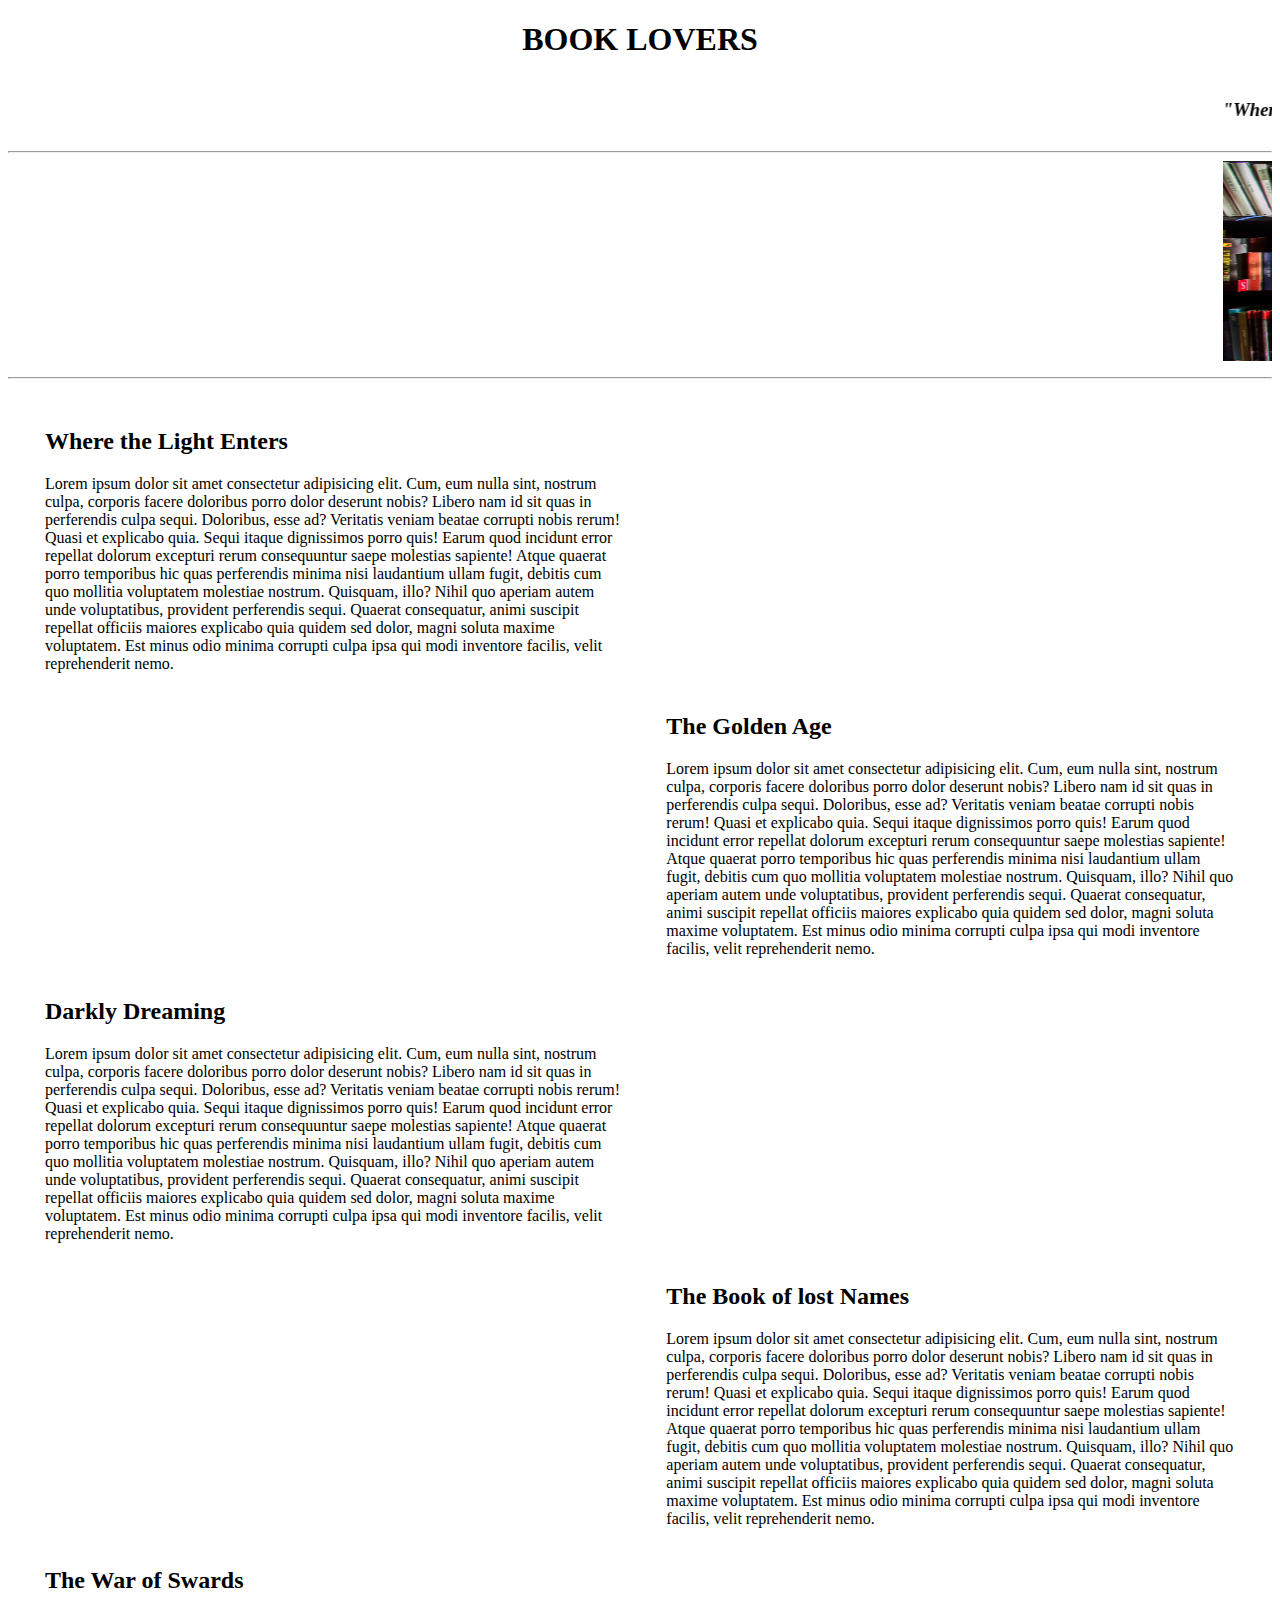
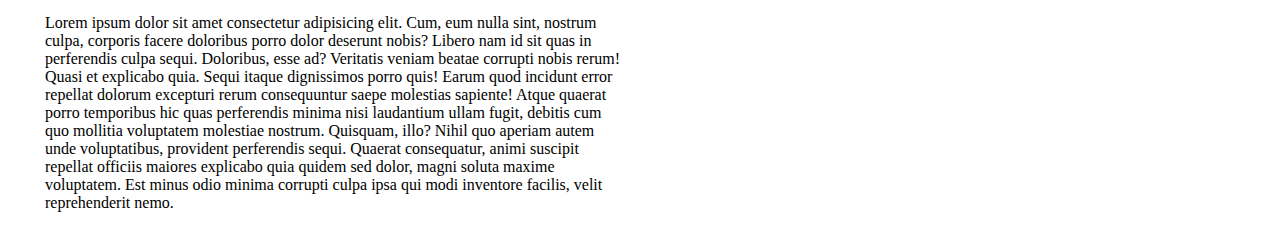
==== firstpage.html @ bc68593b "mypage first commit" ====
<!DOCTYPE html>
<html lang="en">
<head>
  <meta charset="UTF-8">
  <meta name="viewport" content="width=device-width, initial-scale=1.0">
  <title>My Web</title>
</head>
<body>
  <center><h1> BOOK LOVERS </h1></center>
  <marquee><h3><i>"Where you find your beloved books.." </i></h3></marquee>
<hr>

    <marquee><img src="img/book1.jpg" width="100%" height="200"><img src="img/book1.jpg" width="100%" height="200"><img src="img/book1.jpg" width="100%" height="200"><img src="img/book1.jpg" width="100%" height="200"><img src="img/book1.jpg" width="100%" height="200"><img src="img/book1.jpg" width="100%" height="200"><img src="img/book1.jpg" width="100%" height="200"><img src="img/book1.jpg" width="100%" height="200"><img src="img/book1.jpg" width="100%" height="200"><img src="img/book1.jpg" width="100%" height="200"><img src="img/book1.jpg" width="100%" height="200"></marquee>


<hr>
<table border="0" >
  <br>
  <tr>
    <td width="30"></td>
      <td>
        <h2>Where the Light Enters </h2>
        
        <p>Lorem ipsum dolor sit amet consectetur adipisicing elit. Cum, eum nulla sint, nostrum culpa, corporis facere doloribus porro dolor deserunt nobis? Libero nam id sit quas in perferendis culpa sequi.
      Doloribus, esse ad? Veritatis veniam beatae corrupti nobis rerum! Quasi et explicabo quia. Sequi itaque dignissimos porro quis! Earum quod incidunt error repellat dolorum excepturi rerum consequuntur saepe molestias sapiente!
      Atque quaerat porro temporibus hic quas perferendis minima nisi laudantium ullam fugit, debitis cum quo mollitia voluptatem molestiae nostrum. Quisquam, illo? Nihil quo aperiam autem unde voluptatibus, provident perferendis sequi.
      Quaerat consequatur, animi suscipit repellat officiis maiores explicabo quia quidem sed dolor, magni soluta maxime voluptatem. Est minus odio minima corrupti culpa ipsa qui modi inventore facilis, velit reprehenderit nemo.</p></td>
      <td width="30"></td>
      <td><img src="https://th.bing.com/th/id/OIP.CFcr77um4CHi5D2z-M87ygHaLL?w=186&h=282&c=7&r=0&o=5&dpr=1.5&pid=1.7" alt="" width="200"></td>
      <td width="30"></td>
 </tr>
 <tr>
  <td width="30"></td>
  <td><p>&nbsp;&nbsp;&nbsp;&nbsp;&nbsp;&nbsp;</p><img src="https://th.bing.com/th/id/OIP.z_Hk9NyL6soOD8-HwvvBqQHaJv?w=186&h=245&c=7&r=0&o=5&dpr=1.5&pid=1.7" alt="" width="200"></td>
  <td width="30"></td>
    <td>
      <h2>The Golden Age </h2>
      
      <p>Lorem ipsum dolor sit amet consectetur adipisicing elit. Cum, eum nulla sint, nostrum culpa, corporis facere doloribus porro dolor deserunt nobis? Libero nam id sit quas in perferendis culpa sequi.
    Doloribus, esse ad? Veritatis veniam beatae corrupti nobis rerum! Quasi et explicabo quia. Sequi itaque dignissimos porro quis! Earum quod incidunt error repellat dolorum excepturi rerum consequuntur saepe molestias sapiente!
    Atque quaerat porro temporibus hic quas perferendis minima nisi laudantium ullam fugit, debitis cum quo mollitia voluptatem molestiae nostrum. Quisquam, illo? Nihil quo aperiam autem unde voluptatibus, provident perferendis sequi.
    Quaerat consequatur, animi suscipit repellat officiis maiores explicabo quia quidem sed dolor, magni soluta maxime voluptatem. Est minus odio minima corrupti culpa ipsa qui modi inventore facilis, velit reprehenderit nemo.</p></td>
    <td width="30"></td>

</tr>
<tr>
  <td width="30"></td>
    <td>
      <h2>Darkly Dreaming </h2>
      
      <p>Lorem ipsum dolor sit amet consectetur adipisicing elit. Cum, eum nulla sint, nostrum culpa, corporis facere doloribus porro dolor deserunt nobis? Libero nam id sit quas in perferendis culpa sequi.
    Doloribus, esse ad? Veritatis veniam beatae corrupti nobis rerum! Quasi et explicabo quia. Sequi itaque dignissimos porro quis! Earum quod incidunt error repellat dolorum excepturi rerum consequuntur saepe molestias sapiente!
    Atque quaerat porro temporibus hic quas perferendis minima nisi laudantium ullam fugit, debitis cum quo mollitia voluptatem molestiae nostrum. Quisquam, illo? Nihil quo aperiam autem unde voluptatibus, provident perferendis sequi.
    Quaerat consequatur, animi suscipit repellat officiis maiores explicabo quia quidem sed dolor, magni soluta maxime voluptatem. Est minus odio minima corrupti culpa ipsa qui modi inventore facilis, velit reprehenderit nemo.</p></td>
    <td width="30"></td>
    <td><img src="https://th.bing.com/th/id/OIP.b9iGpqjgfFN-8Ssf0plE0QDMEy?w=186&h=279&c=7&r=0&o=5&dpr=1.5&pid=1.7" alt="" width="200"></td>
    <td width="30"></td>
    
</tr>
<tr>
  <td width="30"></td>
  <td><p>&nbsp;&nbsp;&nbsp;&nbsp;&nbsp;&nbsp;</p><img src="https://th.bing.com/th/id/OIP.guPr1n05z5yaGa35hCXpyAAAAA?w=192&h=274&c=7&r=0&o=5&dpr=1.5&pid=1.7" alt="" width="200"></td>
  <td width="30"></td>
    <td>
      <h2>The Book of lost Names </h2>
      
      <p>Lorem ipsum dolor sit amet consectetur adipisicing elit. Cum, eum nulla sint, nostrum culpa, corporis facere doloribus porro dolor deserunt nobis? Libero nam id sit quas in perferendis culpa sequi.
    Doloribus, esse ad? Veritatis veniam beatae corrupti nobis rerum! Quasi et explicabo quia. Sequi itaque dignissimos porro quis! Earum quod incidunt error repellat dolorum excepturi rerum consequuntur saepe molestias sapiente!
    Atque quaerat porro temporibus hic quas perferendis minima nisi laudantium ullam fugit, debitis cum quo mollitia voluptatem molestiae nostrum. Quisquam, illo? Nihil quo aperiam autem unde voluptatibus, provident perferendis sequi.
    Quaerat consequatur, animi suscipit repellat officiis maiores explicabo quia quidem sed dolor, magni soluta maxime voluptatem. Est minus odio minima corrupti culpa ipsa qui modi inventore facilis, velit reprehenderit nemo.</p></td>
    <td width="30"></td>

</tr>
<tr>
  <td width="30"></td>
    <td>
      <h2>The War of Swards </h2>
      
      <p>Lorem ipsum dolor sit amet consectetur adipisicing elit. Cum, eum nulla sint, nostrum culpa, corporis facere doloribus porro dolor deserunt nobis? Libero nam id sit quas in perferendis culpa sequi.
    Doloribus, esse ad? Veritatis veniam beatae corrupti nobis rerum! Quasi et explicabo quia. Sequi itaque dignissimos porro quis! Earum quod incidunt error repellat dolorum excepturi rerum consequuntur saepe molestias sapiente!
    Atque quaerat porro temporibus hic quas perferendis minima nisi laudantium ullam fugit, debitis cum quo mollitia voluptatem molestiae nostrum. Quisquam, illo? Nihil quo aperiam autem unde voluptatibus, provident perferendis sequi.
    Quaerat consequatur, animi suscipit repellat officiis maiores explicabo quia quidem sed dolor, magni soluta maxime voluptatem. Est minus odio minima corrupti culpa ipsa qui modi inventore facilis, velit reprehenderit nemo.</p></td>
    <td width="30"></td>
    <td><img src="https://th.bing.com/th/id/OIP.5yD4rkfNfcuYTHtoErlUYwHaLL?w=192&h=290&c=7&r=0&o=5&dpr=1.5&pid=1.7" alt="" width="200"></td>
    <td width="30"></td>
    
</tr>


</table>
  
</body>
</html>
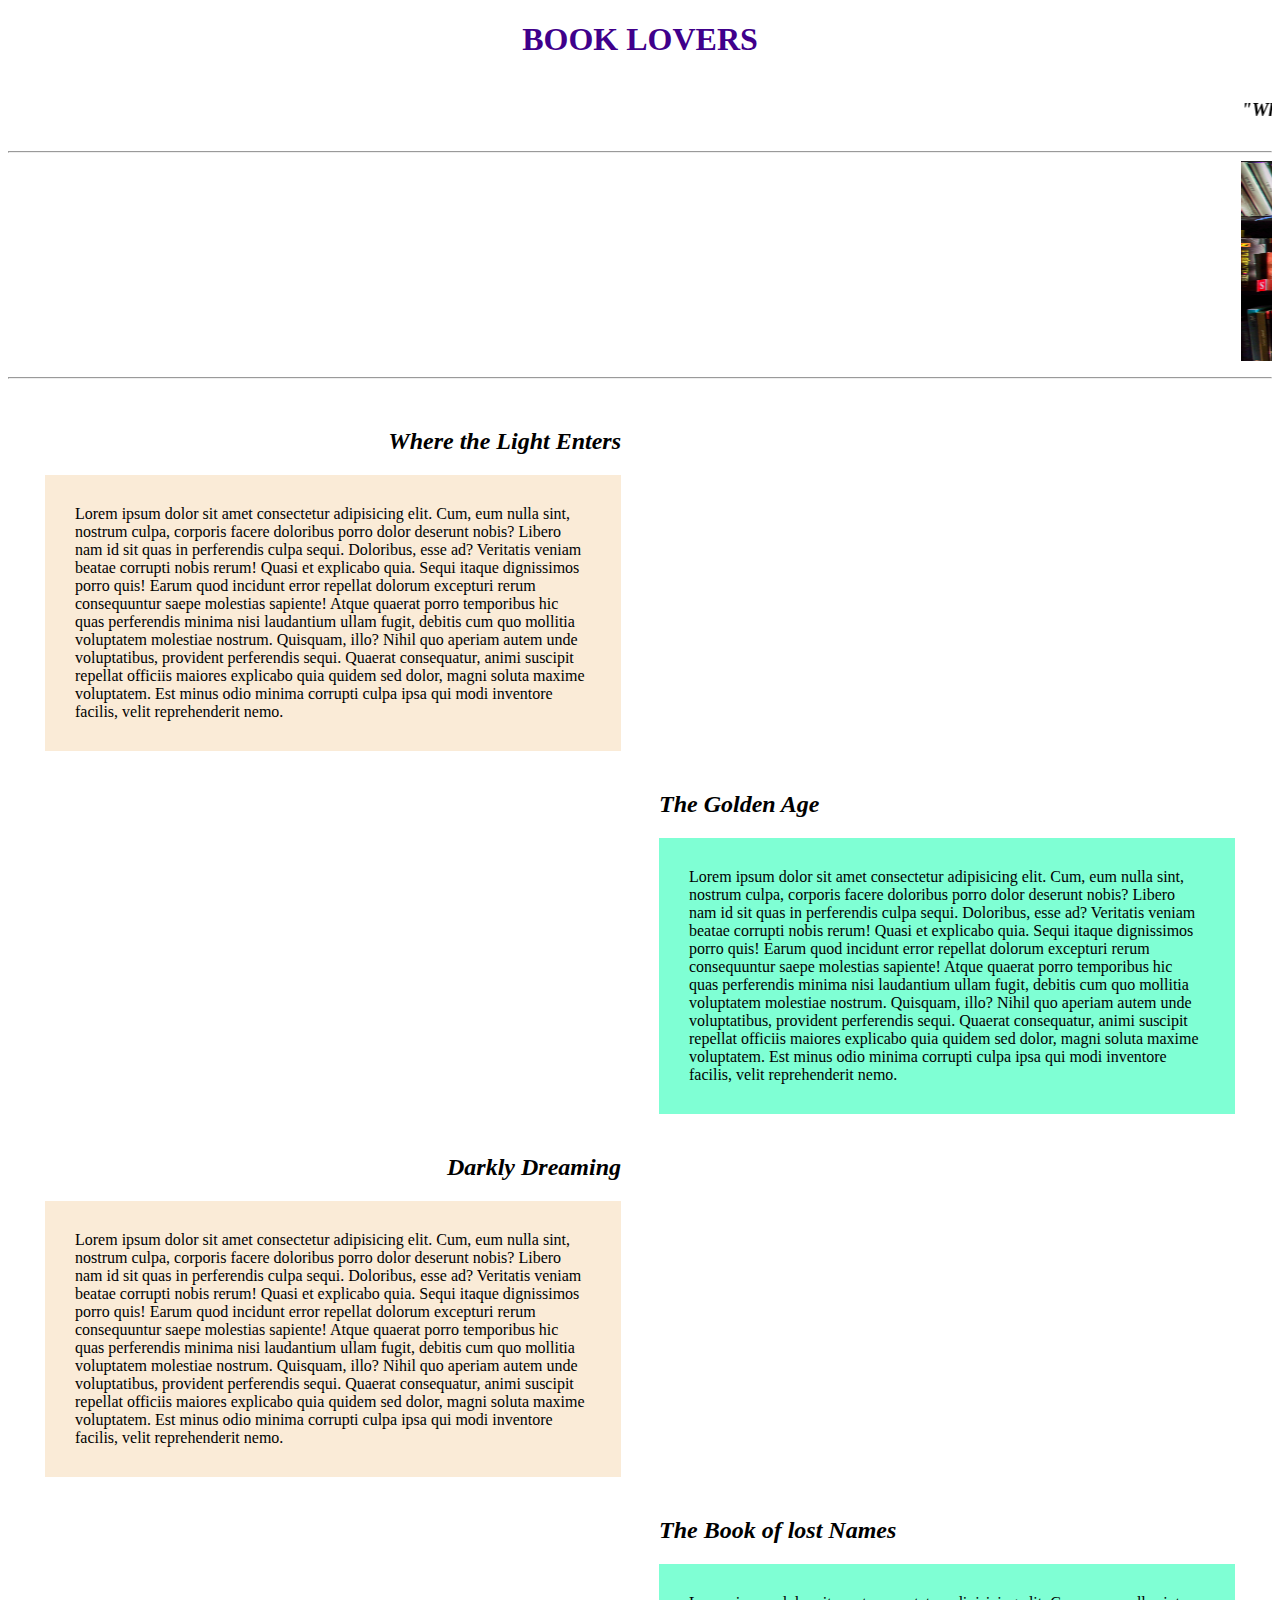
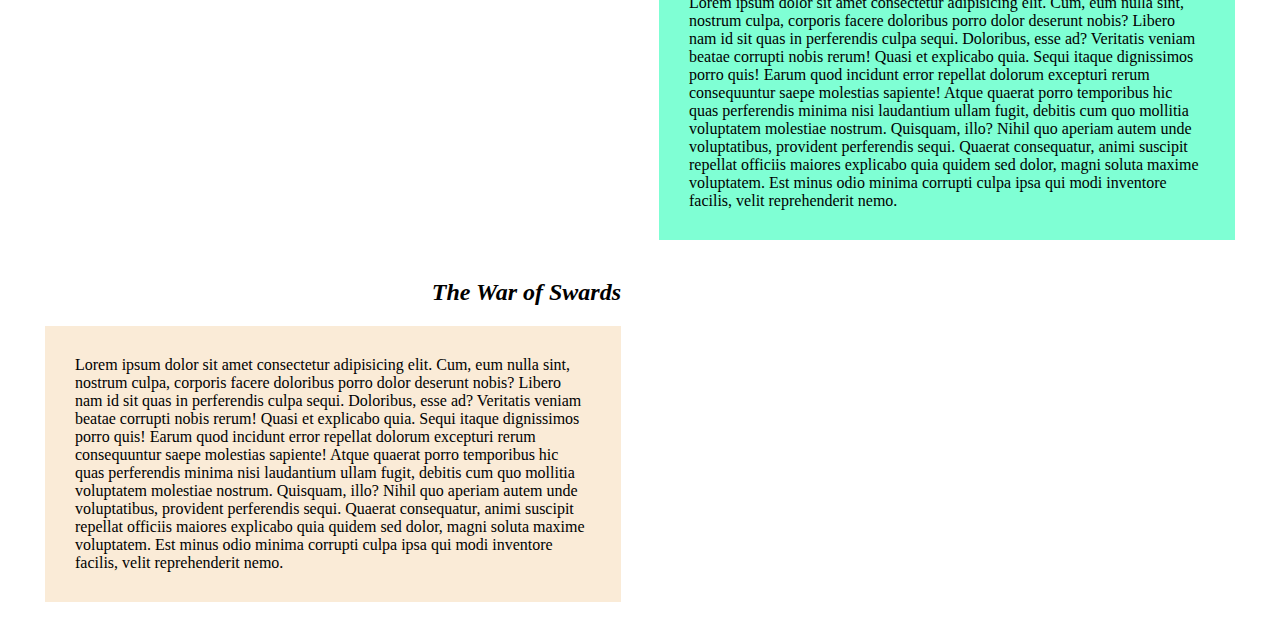
==== commit 99e25ffd: "css added" ====
--- a/firstpage.html
+++ b/firstpage.html
@@ -4,9 +4,10 @@
   <meta charset="UTF-8">
   <meta name="viewport" content="width=device-width, initial-scale=1.0">
   <title>My Web</title>
+  <link rel="stylesheet" href="style.css">
 </head>
 <body>
-  <center><h1> BOOK LOVERS </h1></center>
+  <center><h1 class="main-head"> BOOK LOVERS </h1></center>
   <marquee><h3><i>"Where you find your beloved books.." </i></h3></marquee>
 <hr>
 
@@ -19,24 +20,24 @@
   <tr>
     <td width="30"></td>
       <td>
-        <h2>Where the Light Enters </h2>
+        <h2 class="head-left">Where the Light Enters </h2>
         
-        <p>Lorem ipsum dolor sit amet consectetur adipisicing elit. Cum, eum nulla sint, nostrum culpa, corporis facere doloribus porro dolor deserunt nobis? Libero nam id sit quas in perferendis culpa sequi.
+        <p class="para-left">Lorem ipsum dolor sit amet consectetur adipisicing elit. Cum, eum nulla sint, nostrum culpa, corporis facere doloribus porro dolor deserunt nobis? Libero nam id sit quas in perferendis culpa sequi.
       Doloribus, esse ad? Veritatis veniam beatae corrupti nobis rerum! Quasi et explicabo quia. Sequi itaque dignissimos porro quis! Earum quod incidunt error repellat dolorum excepturi rerum consequuntur saepe molestias sapiente!
       Atque quaerat porro temporibus hic quas perferendis minima nisi laudantium ullam fugit, debitis cum quo mollitia voluptatem molestiae nostrum. Quisquam, illo? Nihil quo aperiam autem unde voluptatibus, provident perferendis sequi.
       Quaerat consequatur, animi suscipit repellat officiis maiores explicabo quia quidem sed dolor, magni soluta maxime voluptatem. Est minus odio minima corrupti culpa ipsa qui modi inventore facilis, velit reprehenderit nemo.</p></td>
       <td width="30"></td>
-      <td><img src="https://th.bing.com/th/id/OIP.CFcr77um4CHi5D2z-M87ygHaLL?w=186&h=282&c=7&r=0&o=5&dpr=1.5&pid=1.7" alt="" width="200"></td>
+      <td ><img src="https://th.bing.com/th/id/OIP.CFcr77um4CHi5D2z-M87ygHaLL?w=186&h=282&c=7&r=0&o=5&dpr=1.5&pid=1.7" alt="" width="200"></td>
       <td width="30"></td>
  </tr>
  <tr>
   <td width="30"></td>
-  <td><p>&nbsp;&nbsp;&nbsp;&nbsp;&nbsp;&nbsp;</p><img src="https://th.bing.com/th/id/OIP.z_Hk9NyL6soOD8-HwvvBqQHaJv?w=186&h=245&c=7&r=0&o=5&dpr=1.5&pid=1.7" alt="" width="200"></td>
+  <td><p>&nbsp;&nbsp;&nbsp;&nbsp;&nbsp;&nbsp;</p><img class="image-right" src="https://th.bing.com/th/id/OIP.z_Hk9NyL6soOD8-HwvvBqQHaJv?w=186&h=245&c=7&r=0&o=5&dpr=1.5&pid=1.7" alt="" width="200"></td>
   <td width="30"></td>
     <td>
-      <h2>The Golden Age </h2>
+      <h2 class="head-right">The Golden Age </h2>
       
-      <p>Lorem ipsum dolor sit amet consectetur adipisicing elit. Cum, eum nulla sint, nostrum culpa, corporis facere doloribus porro dolor deserunt nobis? Libero nam id sit quas in perferendis culpa sequi.
+      <p class="para-right">Lorem ipsum dolor sit amet consectetur adipisicing elit. Cum, eum nulla sint, nostrum culpa, corporis facere doloribus porro dolor deserunt nobis? Libero nam id sit quas in perferendis culpa sequi.
     Doloribus, esse ad? Veritatis veniam beatae corrupti nobis rerum! Quasi et explicabo quia. Sequi itaque dignissimos porro quis! Earum quod incidunt error repellat dolorum excepturi rerum consequuntur saepe molestias sapiente!
     Atque quaerat porro temporibus hic quas perferendis minima nisi laudantium ullam fugit, debitis cum quo mollitia voluptatem molestiae nostrum. Quisquam, illo? Nihil quo aperiam autem unde voluptatibus, provident perferendis sequi.
     Quaerat consequatur, animi suscipit repellat officiis maiores explicabo quia quidem sed dolor, magni soluta maxime voluptatem. Est minus odio minima corrupti culpa ipsa qui modi inventore facilis, velit reprehenderit nemo.</p></td>
@@ -46,9 +47,9 @@
 <tr>
   <td width="30"></td>
     <td>
-      <h2>Darkly Dreaming </h2>
+      <h2 class="head-left">Darkly Dreaming </h2>
       
-      <p>Lorem ipsum dolor sit amet consectetur adipisicing elit. Cum, eum nulla sint, nostrum culpa, corporis facere doloribus porro dolor deserunt nobis? Libero nam id sit quas in perferendis culpa sequi.
+      <p class="para-left">Lorem ipsum dolor sit amet consectetur adipisicing elit. Cum, eum nulla sint, nostrum culpa, corporis facere doloribus porro dolor deserunt nobis? Libero nam id sit quas in perferendis culpa sequi.
     Doloribus, esse ad? Veritatis veniam beatae corrupti nobis rerum! Quasi et explicabo quia. Sequi itaque dignissimos porro quis! Earum quod incidunt error repellat dolorum excepturi rerum consequuntur saepe molestias sapiente!
     Atque quaerat porro temporibus hic quas perferendis minima nisi laudantium ullam fugit, debitis cum quo mollitia voluptatem molestiae nostrum. Quisquam, illo? Nihil quo aperiam autem unde voluptatibus, provident perferendis sequi.
     Quaerat consequatur, animi suscipit repellat officiis maiores explicabo quia quidem sed dolor, magni soluta maxime voluptatem. Est minus odio minima corrupti culpa ipsa qui modi inventore facilis, velit reprehenderit nemo.</p></td>
@@ -62,9 +63,9 @@
   <td><p>&nbsp;&nbsp;&nbsp;&nbsp;&nbsp;&nbsp;</p><img src="https://th.bing.com/th/id/OIP.guPr1n05z5yaGa35hCXpyAAAAA?w=192&h=274&c=7&r=0&o=5&dpr=1.5&pid=1.7" alt="" width="200"></td>
   <td width="30"></td>
     <td>
-      <h2>The Book of lost Names </h2>
+      <h2 class="head-right">The Book of lost Names </h2>
       
-      <p>Lorem ipsum dolor sit amet consectetur adipisicing elit. Cum, eum nulla sint, nostrum culpa, corporis facere doloribus porro dolor deserunt nobis? Libero nam id sit quas in perferendis culpa sequi.
+      <p class="para-right">Lorem ipsum dolor sit amet consectetur adipisicing elit. Cum, eum nulla sint, nostrum culpa, corporis facere doloribus porro dolor deserunt nobis? Libero nam id sit quas in perferendis culpa sequi.
     Doloribus, esse ad? Veritatis veniam beatae corrupti nobis rerum! Quasi et explicabo quia. Sequi itaque dignissimos porro quis! Earum quod incidunt error repellat dolorum excepturi rerum consequuntur saepe molestias sapiente!
     Atque quaerat porro temporibus hic quas perferendis minima nisi laudantium ullam fugit, debitis cum quo mollitia voluptatem molestiae nostrum. Quisquam, illo? Nihil quo aperiam autem unde voluptatibus, provident perferendis sequi.
     Quaerat consequatur, animi suscipit repellat officiis maiores explicabo quia quidem sed dolor, magni soluta maxime voluptatem. Est minus odio minima corrupti culpa ipsa qui modi inventore facilis, velit reprehenderit nemo.</p></td>
@@ -74,9 +75,9 @@
 <tr>
   <td width="30"></td>
     <td>
-      <h2>The War of Swards </h2>
+      <h2 class="head-left">The War of Swards </h2>
       
-      <p>Lorem ipsum dolor sit amet consectetur adipisicing elit. Cum, eum nulla sint, nostrum culpa, corporis facere doloribus porro dolor deserunt nobis? Libero nam id sit quas in perferendis culpa sequi.
+      <p class="para-left">Lorem ipsum dolor sit amet consectetur adipisicing elit. Cum, eum nulla sint, nostrum culpa, corporis facere doloribus porro dolor deserunt nobis? Libero nam id sit quas in perferendis culpa sequi.
     Doloribus, esse ad? Veritatis veniam beatae corrupti nobis rerum! Quasi et explicabo quia. Sequi itaque dignissimos porro quis! Earum quod incidunt error repellat dolorum excepturi rerum consequuntur saepe molestias sapiente!
     Atque quaerat porro temporibus hic quas perferendis minima nisi laudantium ullam fugit, debitis cum quo mollitia voluptatem molestiae nostrum. Quisquam, illo? Nihil quo aperiam autem unde voluptatibus, provident perferendis sequi.
     Quaerat consequatur, animi suscipit repellat officiis maiores explicabo quia quidem sed dolor, magni soluta maxime voluptatem. Est minus odio minima corrupti culpa ipsa qui modi inventore facilis, velit reprehenderit nemo.</p></td>
--- a/style.css
+++ b/style.css
@@ -0,0 +1,36 @@
+.para-left{
+  background-color: antiquewhite;
+  padding: 30px;
+}
+
+.para-right{
+  background-color: aquamarine;
+  padding: 30px;
+}
+
+.head-left{
+  font-style: italic;
+  text-align: right;
+
+}
+.head-right{
+  font-style: italic;
+  text-align: left;
+}
+
+/* .image-right{
+display:block
+
+} */
+.main-head{
+  color: rgb(63, 0, 139);
+ 
+}
+
+body{
+    background-image: url("https://media.istockphoto.com/id/1169630303/photo/blue-textured-background.webp?b=1&s=170667a&w=0&k=20&c=tI2xFhXqXFqMM0IvxSYY3F7LIwv450h2ch3yD-lZ9HU=");
+    background-repeat: no-repeat;
+    background-position: center;
+    background-size: cover;
+    background-attachment: fixed;
+}